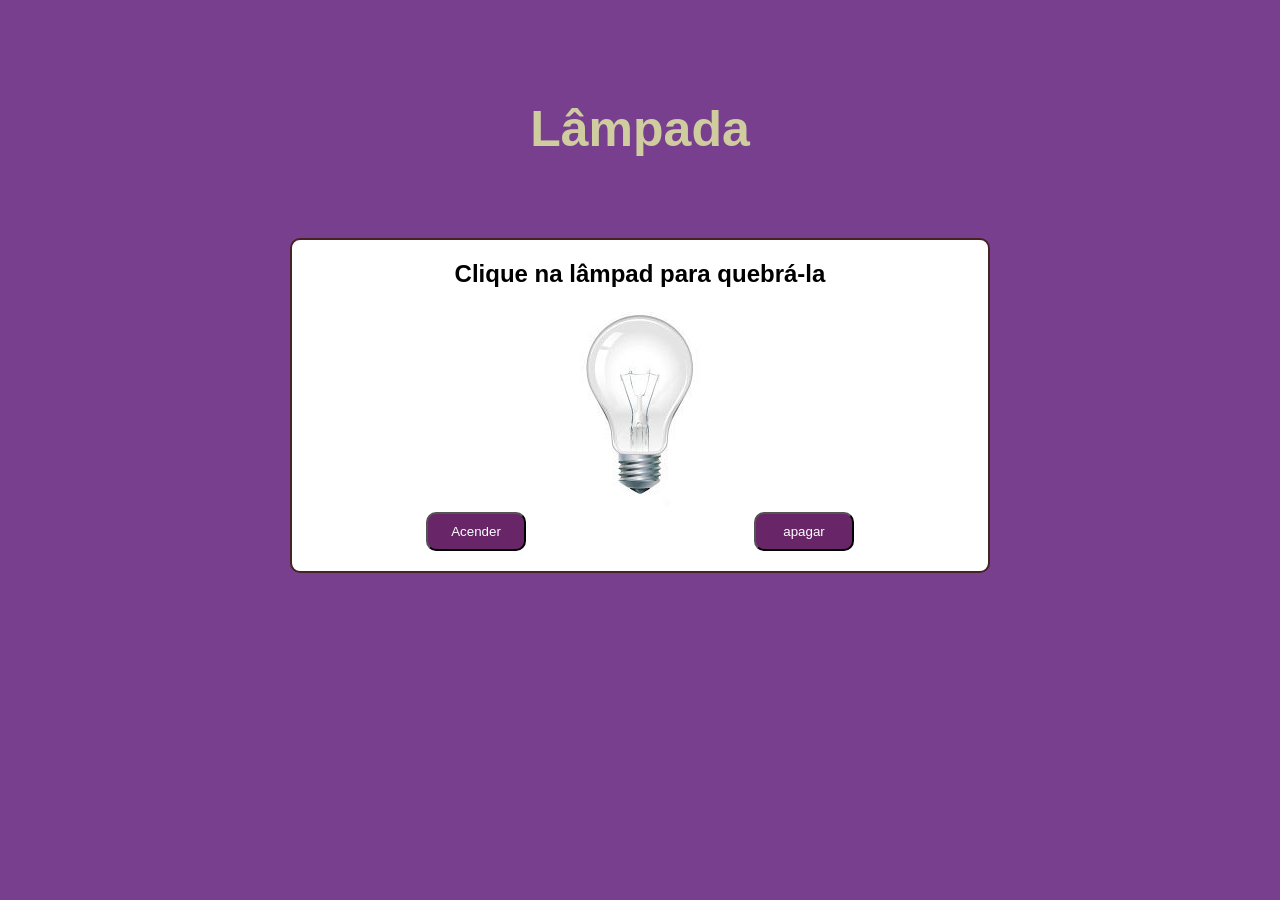
==== projeto-lampada/index.html @ b5297103 "Add files via upload" ====
<!DOCTYPE html>
<html lang="pt-br">

<head>
    <meta charset="UTF-8">
    <meta http-equiv="X-UA-Compatible" content="IE=edge">
    <meta name="viewport" content="width=device-width, initial-scale=1.0">
    <link rel="stylesheet" href="style.css">
    <title>lamp</title>
</head>

<body>
    <h1>Lâmpada</h1>

    <div id="corpo">
        <h2>Clique na lâmpad para quebrá-la</h2>
        <img onclick="quebrar()" () id="lamp" src="./images/apagada.jpg" alt="lâmpada desligada">
        <div id="btn">
            <button onclick="acenda()" id="liga">Acender</button>
            <button onclick="apaga()" id="desliga">apagar</button>

        </div>
    </div>



    <script src="script.js "></script>


</body>

</html>
---- projeto-lampada/style.css ----
* {
    margin: 0;
    padding: 0;
    box-sizing: border-box;
    font-family: Arial, Helvetica, sans-serif;
}

body {
    display: flex;
    flex-direction: column;
    align-items: center;
    text-align: center;
    background: rgb(120, 63, 143);
    padding-top: 100px;
}

h1 {
    width: 100%;
    text-align: center;
    color: rgb(207, 204, 159);
    font-size: 50px;
}

h1 {
    margin-bottom: 30px;
}

#corpo {
    width: 700px;
    height: auto;
    padding: 20px;
    margin-top: 50px;
    background-color: white;
    /* background: rgb(197, 190, 190); */
    border: rgb(71, 34, 34) solid 2px;
    border-radius: 10px;
}

button {
    width: 100px;
    padding: 10px;
    background-color: rgb(104, 38, 104);
    border-radius: 10px;
    color: white;
}

#liga:hover {
    background: yellow;
    color: black;
}

#desliga:hover {
    background: rgb(68, 42, 42);
    color: rgb(255, 255, 255);
}

#btn {
    display: flex;
    justify-content: space-around;
}
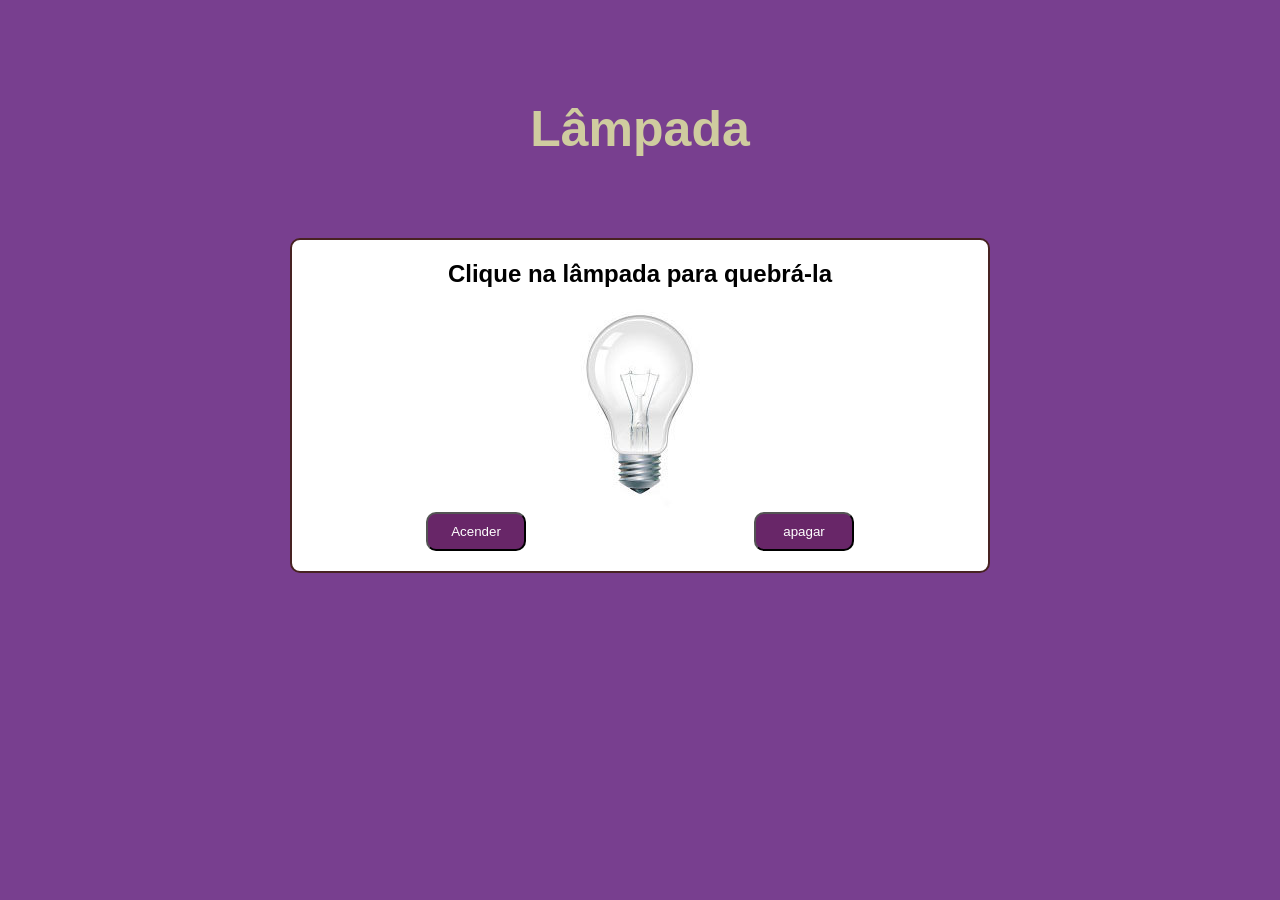
==== commit 77632f08: "Add files via upload" ====
--- a/projeto-lampada/index.html
+++ b/projeto-lampada/index.html
@@ -13,13 +13,18 @@
     <h1>Lâmpada</h1>
 
     <div id="corpo">
-        <h2>Clique na lâmpad para quebrá-la</h2>
-        <img onclick="quebrar()" () id="lamp" src="./images/apagada.jpg" alt="lâmpada desligada">
+        <h2 id="estado">Clique na lâmpada para quebrá-la</h2>
+
+        <img onclick="quebrar()" id="lamp" src="./images/apagada.jpg" alt="lâmpada desligada">
         <div id="btn">
             <button onclick="acenda()" id="liga">Acender</button>
             <button onclick="apaga()" id="desliga">apagar</button>
+            <button onclick="novaLampada()" id="nova">Adicionar nova lâmpada</button>
+
 
         </div>
+
+
     </div>
 
 
--- a/projeto-lampada/style.css
+++ b/projeto-lampada/style.css
@@ -44,6 +44,15 @@
     color: white;
 }
 
+#nova {
+    width: 300px;
+    padding: 10px;
+    background-color: green;
+    border-radius: 10px;
+    color: white;
+    display: none;
+}
+
 #liga:hover {
     background: yellow;
     color: black;
